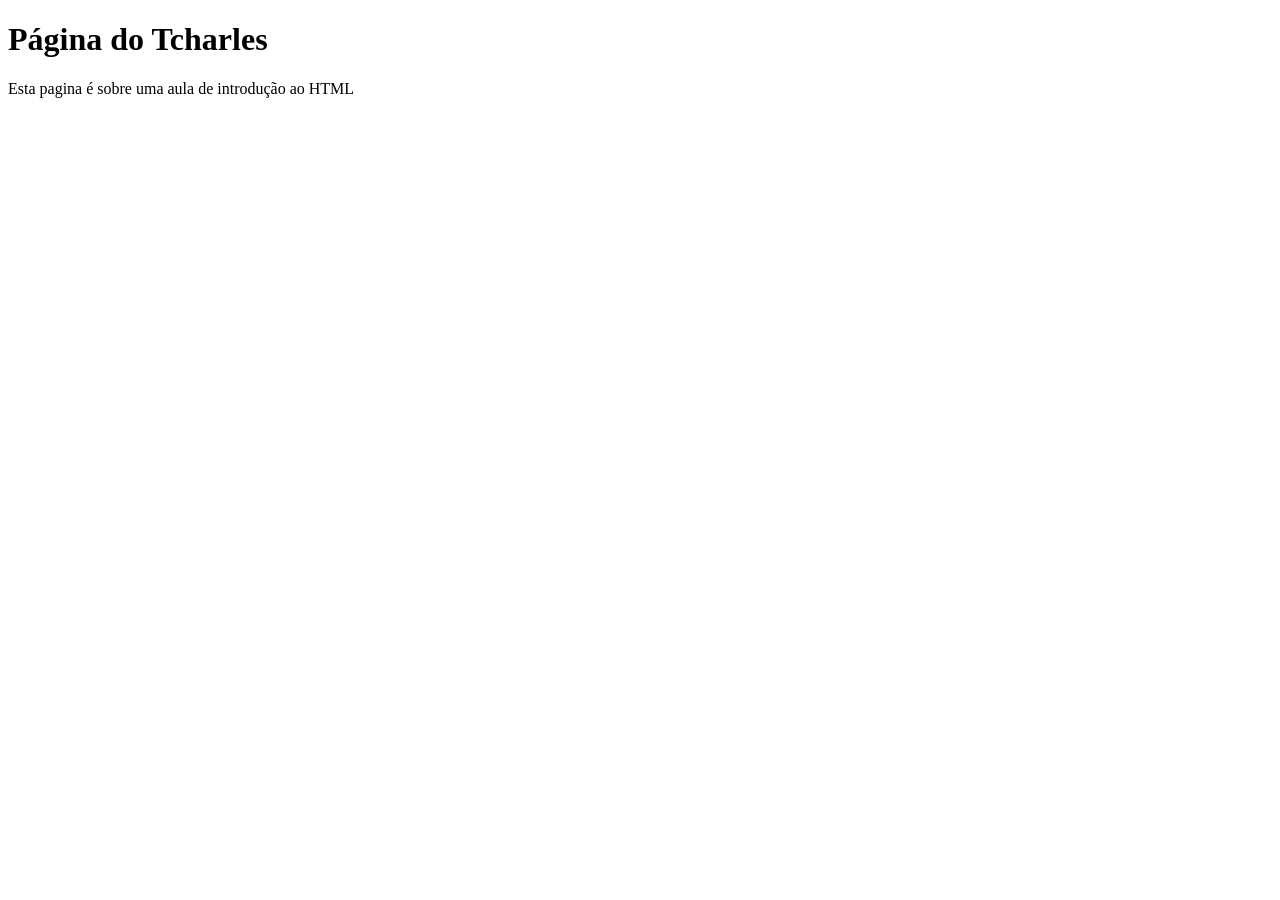
==== docs/index.html @ 0f9d401f "Add files via upload" ====
<!DOCTYPE html>
<html lang="en">
<head>
    <meta charset="UTF-8">
    <title>Meu cartão de visitas</title>
</head>
<body>
<h1>Página do Tcharles</h1>
<P>Esta pagina é sobre uma aula de introdução ao HTML</P>

</body>
</html>
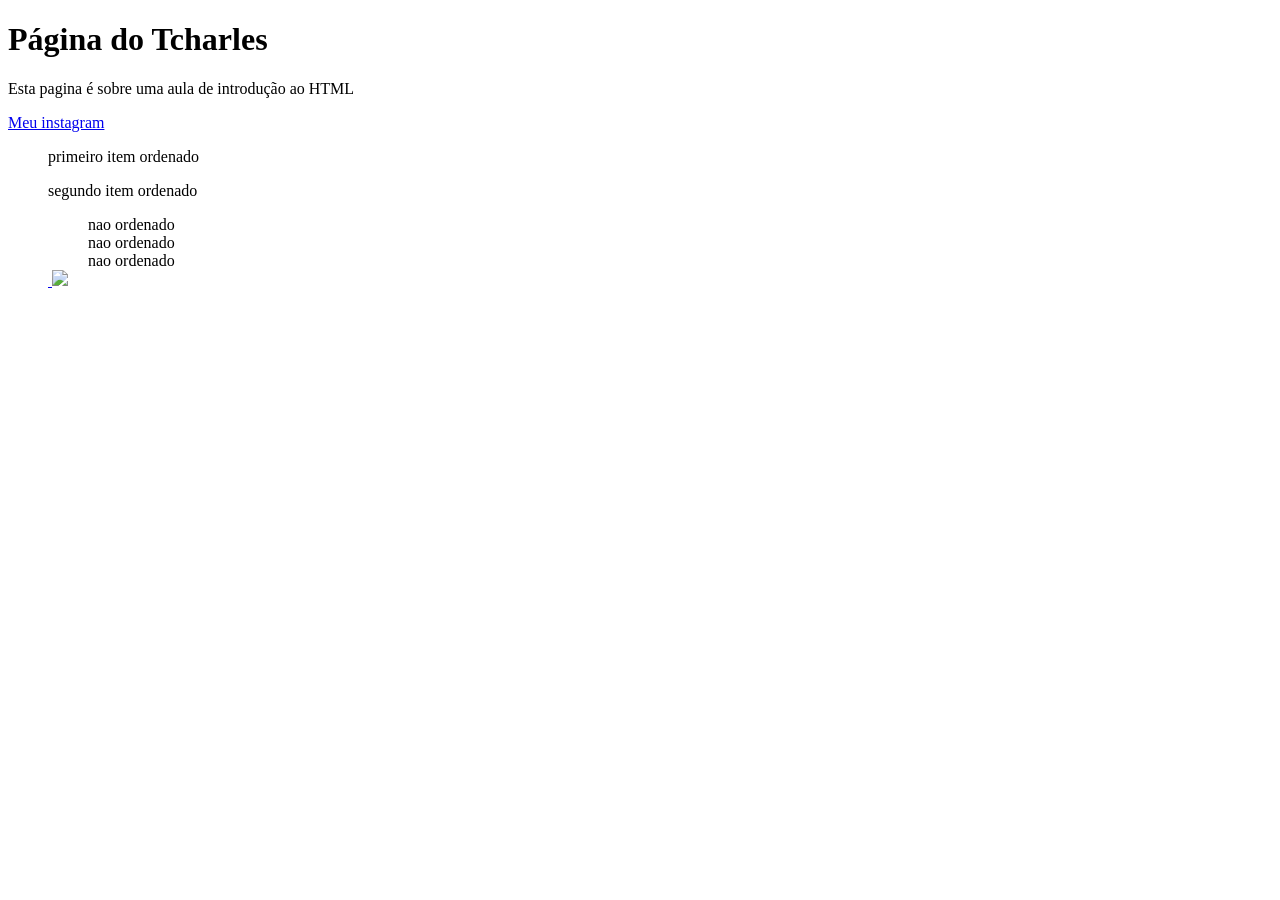
==== commit de0d85fe: "Add files via upload" ====
--- a/docs/index.html
+++ b/docs/index.html
@@ -7,6 +7,15 @@
 <body>
 <h1>Página do Tcharles</h1>
 <P>Esta pagina é sobre uma aula de introdução ao HTML</P>
+<a href="http://instagram.com/@t._.charles">Meu instagram</a>
+<ol>primeiro item ordenado</ol>
+<ol>segundo item ordenado</ol>
+<ul>
+   <ul>nao ordenado</ul>
+   <ul>nao ordenado</ul>
+   <ul>nao ordenado</ul>
 
+<a href="http://instagram.com"><img scr="https://upload.wikimedia.org/wikipedia/commons/9/95/Skyshot.jpg"</a>
+<img src="https://media.istockphoto.com/id/1169932019/pt/foto/monk-parakeet-eating-wild-fruits.jpg?s=612x612&w=0&k=20&c=Or8Hw3BEM-mrJUm5rSA-xlitN-pqCCyrDJriRa_Dp8g=">
 </body>
 </html>
